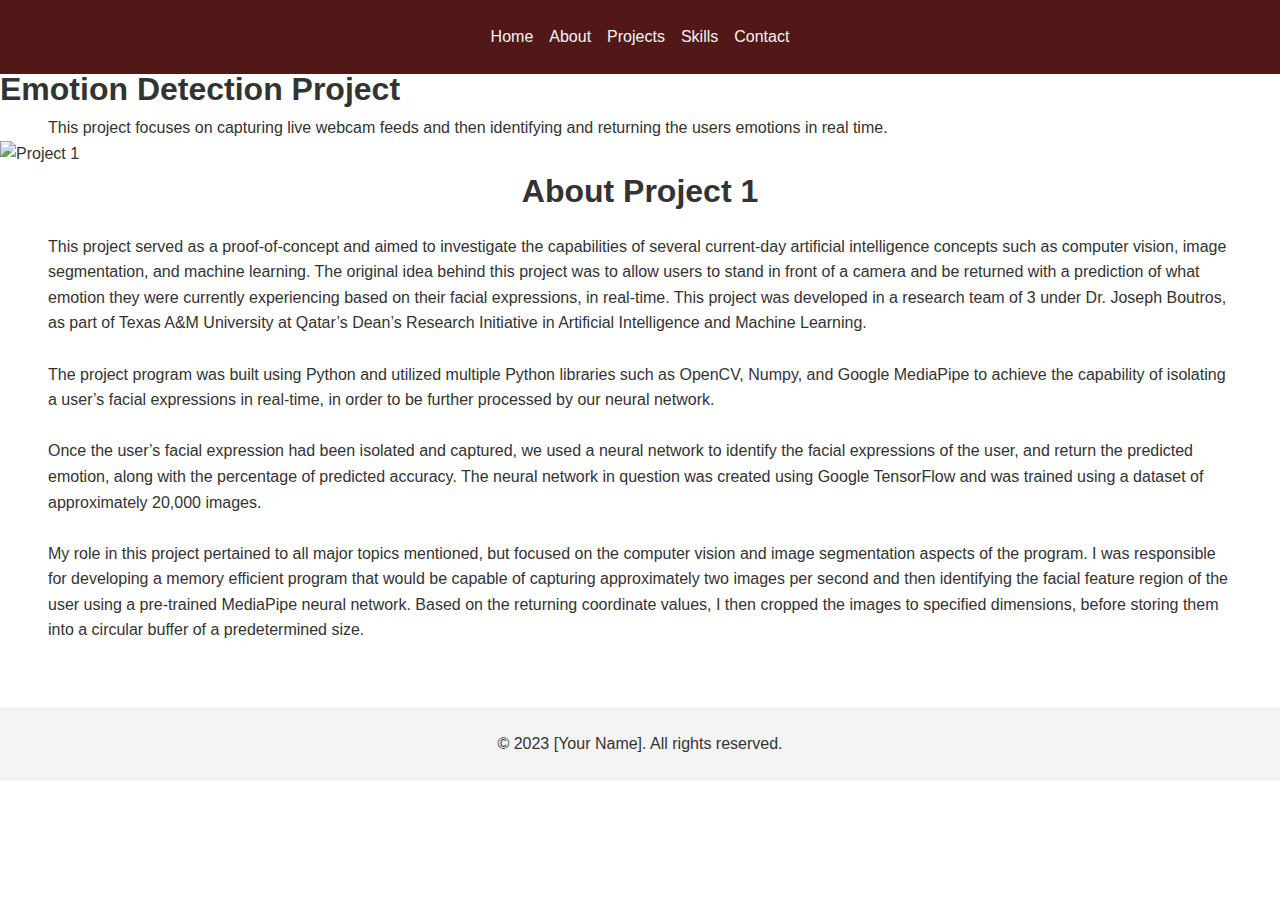
==== projects/emotion-detection.html @ f9ec8107 "new div" ====
<!DOCTYPE html>
<html lang="en">

<head>
    <meta charset="UTF-8">
    <meta name="viewport" content="width=device-width, initial-scale=1.0">
    <title>Project 1 - Electrical & Computer Engineering Portfolio</title>
    <link rel="stylesheet" href="p1-styles.css">
</head>

<body>
    <header>
        <nav>
            <ul>
                <li><a href="/#home">Home</a></li>
                <li><a href="/#about">About</a></li>
                <li><a href="/#projects">Projects</a></li>
                <li><a href="/#skills">Skills</a></li>
                <li><a href="/#contact">Contact</a></li>
            </ul>
        </nav>
    </header>

    <section id="project1">
        <h1>Emotion Detection Project</h1>
        <div class="short-description">
            <p>This project focuses on capturing live webcam feeds and then identifying and returning the users emotions in real time.</p>
        </div>
        <img src="project1-image.jpg" alt="Project 1">
        <h2>About Project 1</h2>
        <p>This project served as a proof-of-concept and aimed to investigate the capabilities of several current-day artificial intelligence concepts such as computer vision, image segmentation, and machine learning. The original idea behind this project was to allow users to stand in front of a camera and be returned with a prediction of what emotion they were currently experiencing based on their facial expressions, in real-time. This project was developed in a research team of 3 under Dr. Joseph Boutros, as part of Texas A&M University at Qatar’s Dean’s Research Initiative in Artificial Intelligence and Machine Learning.</p>
        <p><br></p>
        <p>The project program was built using Python and utilized multiple Python libraries such as OpenCV, Numpy, and Google MediaPipe to achieve the capability of isolating a user’s facial expressions in real-time, in order to be further processed by our neural network.</p>
        <p><br></p>
        <p>Once the user’s facial expression had been isolated and captured, we used a neural network to identify the facial expressions of the user, and return the predicted emotion, along with the percentage of predicted accuracy. The neural network in question was created using Google TensorFlow and was trained using a dataset of approximately 20,000 images.</p>
        <p><br></p>
        <p>My role in this project pertained to all major topics mentioned, but focused on the computer vision and image segmentation aspects of the program. I was responsible for developing a memory efficient program that would be capable of capturing approximately two images per second and then identifying the facial feature region of the user using a pre-trained MediaPipe neural network. Based on the returning coordinate values, I then cropped the images to specified dimensions, before storing them into a circular buffer of a predetermined size.</p>
    </section>

    <footer>
        <p>&copy; 2023 [Your Name]. All rights reserved.</p>
    </footer>
</body>

</html>
---- projects/p1-styles.css ----
/* General styles */
* {
    margin: 0;
    padding: 0;
    box-sizing: border-box;
}

body {
    font-family: Arial, sans-serif;
    line-height: 1.6;
    color: #333;
}

a {
    text-decoration: none;
}

ul {
    list-style: none;
}

img {
    width: 100%;
    height: auto;
}

/* Header */
header {
    background-color: #521818;
    padding: 1.5rem 0;
    position: fixed;
    top: 0;
    left: 0;
    width: 100%;
    z-index: 1000;
}

nav ul {
    display: flex;
    justify-content: center;
}

nav ul li {
    margin-right: 1rem;
}

nav ul li:last-child {
    margin-right: 0;
}

nav ul li a:hover {
    color: #555;
    transition: color 0.3s;
}

nav ul li a {
    color: #f4f4f4;
}

/* Sections */
section {
    padding: 4rem 0;
}

section h2 {
    font-size: 2rem;
    margin-bottom: 1rem;
    text-align: center;
}

/* Home */
#home {
    min-height: 100vh;
    display: flex;
    flex-direction: column;
    justify-content: center;
    align-items: center;
    text-align: center;
    padding-top: 6rem;
    background-image: url('home_bground.jpg');
    background-size: cover;
    background-position: center;
    background-repeat: no-repeat;
}

#home h1 {
    font-size: 3rem;
    margin-bottom: 0.5rem;
}

.home-text-wrapper {
    background-color: rgba(255, 255, 255, 0.9); /* White background with 80% opacity */
    display: inline-block;
    padding: 5rem; /* Adjust the padding as needed */
    border-radius: 5px; /* Rounded corners */
}

/* About */
#about .profile-photo {
    max-width: 300px;
    height: 500px;
    margin: 2rem auto;
    display: block;
    border-radius: 5%;
}

#about {
  text-align: left;
  padding-left: 3rem;
  padding-right: 3rem;
}

/* Projects */
.project {
    display: flex;
    flex-direction: column;
    align-items: center;
    margin-bottom: 2rem;
}

.project img {
    max-width: 500px;
    margin-bottom: 1rem;
}

.project h3 {
    font-size: 1.5rem;
    margin-bottom: 0.5rem;
}

/* Skills */
#skills ul {
    display: grid;
    grid-template-columns: repeat(auto-fit, minmax(200px, 1fr));
    grid-gap: 0.5rem;
    padding: 2rem;
}

/* Contact */
#contact ul {
    display: flex;
    flex-direction: column;
    align-items: center;
}

#contact li {
    margin-bottom: 1rem;
}

#contact a {
    text-decoration: none;
    color: #191e73;
}

#contact p {
    text-align: center;
}

/* Project1 */
#project1 p {
    text-align: left;
    padding-left: 3rem;
    padding-right: 3rem;
}

.short-description p {
    text-align: center;
}

/* Footer */
footer {
    background-color: #f4f4f4;
    padding: 1.5rem 0;
    text-align: center;
}
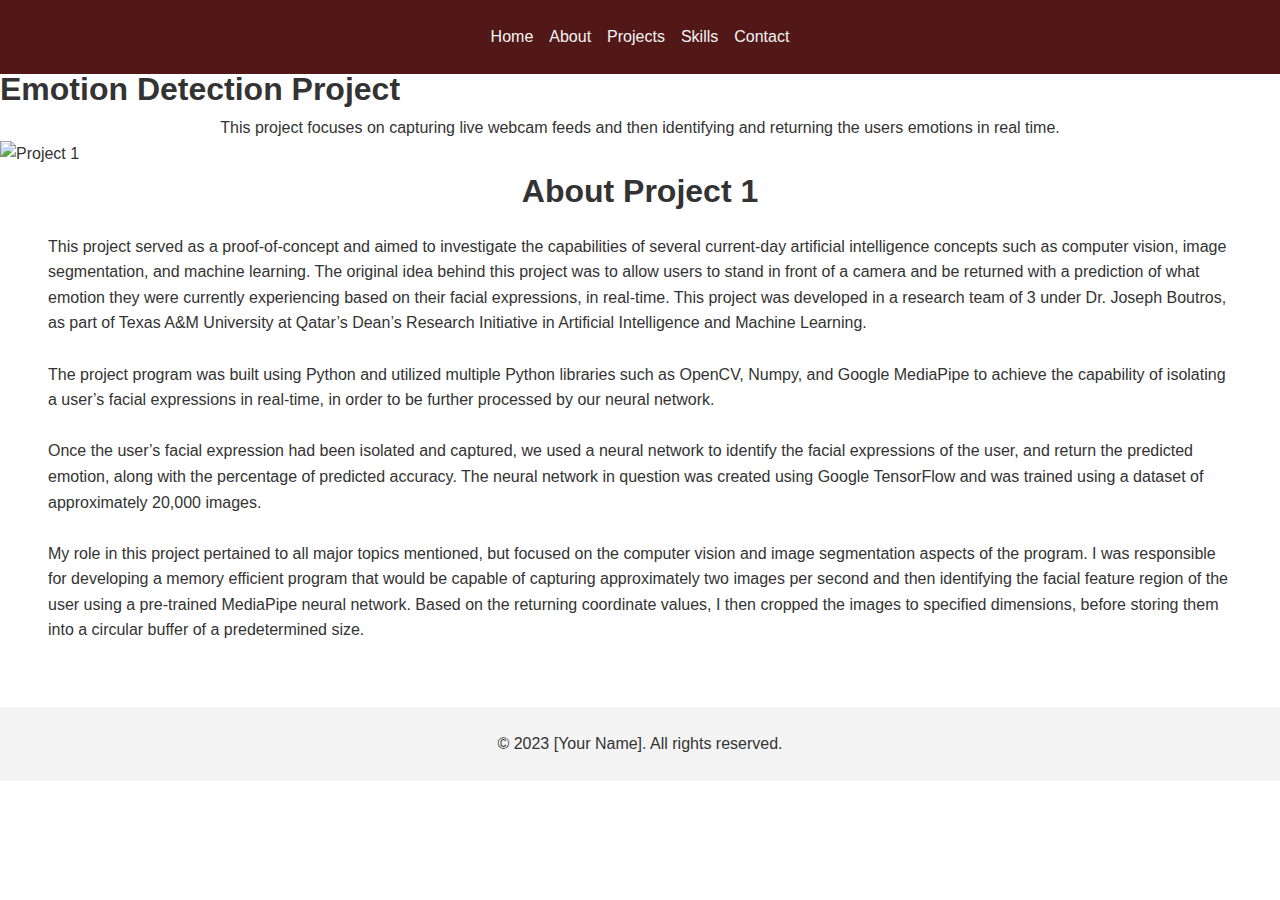
==== commit b3838ac1: "new div 2" ====
--- a/projects/emotion-detection.html
+++ b/projects/emotion-detection.html
@@ -28,13 +28,15 @@
         </div>
         <img src="project1-image.jpg" alt="Project 1">
         <h2>About Project 1</h2>
-        <p>This project served as a proof-of-concept and aimed to investigate the capabilities of several current-day artificial intelligence concepts such as computer vision, image segmentation, and machine learning. The original idea behind this project was to allow users to stand in front of a camera and be returned with a prediction of what emotion they were currently experiencing based on their facial expressions, in real-time. This project was developed in a research team of 3 under Dr. Joseph Boutros, as part of Texas A&M University at Qatar’s Dean’s Research Initiative in Artificial Intelligence and Machine Learning.</p>
-        <p><br></p>
-        <p>The project program was built using Python and utilized multiple Python libraries such as OpenCV, Numpy, and Google MediaPipe to achieve the capability of isolating a user’s facial expressions in real-time, in order to be further processed by our neural network.</p>
-        <p><br></p>
-        <p>Once the user’s facial expression had been isolated and captured, we used a neural network to identify the facial expressions of the user, and return the predicted emotion, along with the percentage of predicted accuracy. The neural network in question was created using Google TensorFlow and was trained using a dataset of approximately 20,000 images.</p>
-        <p><br></p>
-        <p>My role in this project pertained to all major topics mentioned, but focused on the computer vision and image segmentation aspects of the program. I was responsible for developing a memory efficient program that would be capable of capturing approximately two images per second and then identifying the facial feature region of the user using a pre-trained MediaPipe neural network. Based on the returning coordinate values, I then cropped the images to specified dimensions, before storing them into a circular buffer of a predetermined size.</p>
+        <div class="long-description">
+            <p>This project served as a proof-of-concept and aimed to investigate the capabilities of several current-day artificial intelligence concepts such as computer vision, image segmentation, and machine learning. The original idea behind this project was to allow users to stand in front of a camera and be returned with a prediction of what emotion they were currently experiencing based on their facial expressions, in real-time. This project was developed in a research team of 3 under Dr. Joseph Boutros, as part of Texas A&M University at Qatar’s Dean’s Research Initiative in Artificial Intelligence and Machine Learning.</p>
+            <p><br></p>
+            <p>The project program was built using Python and utilized multiple Python libraries such as OpenCV, Numpy, and Google MediaPipe to achieve the capability of isolating a user’s facial expressions in real-time, in order to be further processed by our neural network.</p>
+            <p><br></p>
+            <p>Once the user’s facial expression had been isolated and captured, we used a neural network to identify the facial expressions of the user, and return the predicted emotion, along with the percentage of predicted accuracy. The neural network in question was created using Google TensorFlow and was trained using a dataset of approximately 20,000 images.</p>
+            <p><br></p>
+            <p>My role in this project pertained to all major topics mentioned, but focused on the computer vision and image segmentation aspects of the program. I was responsible for developing a memory efficient program that would be capable of capturing approximately two images per second and then identifying the facial feature region of the user using a pre-trained MediaPipe neural network. Based on the returning coordinate values, I then cropped the images to specified dimensions, before storing them into a circular buffer of a predetermined size.</p>
+        </div>
     </section>
 
     <footer>
--- a/projects/p1-styles.css
+++ b/projects/p1-styles.css
@@ -158,6 +158,10 @@
 
 /* Project1 */
 #project1 p {
+
+}
+
+.long-description p {
     text-align: left;
     padding-left: 3rem;
     padding-right: 3rem;
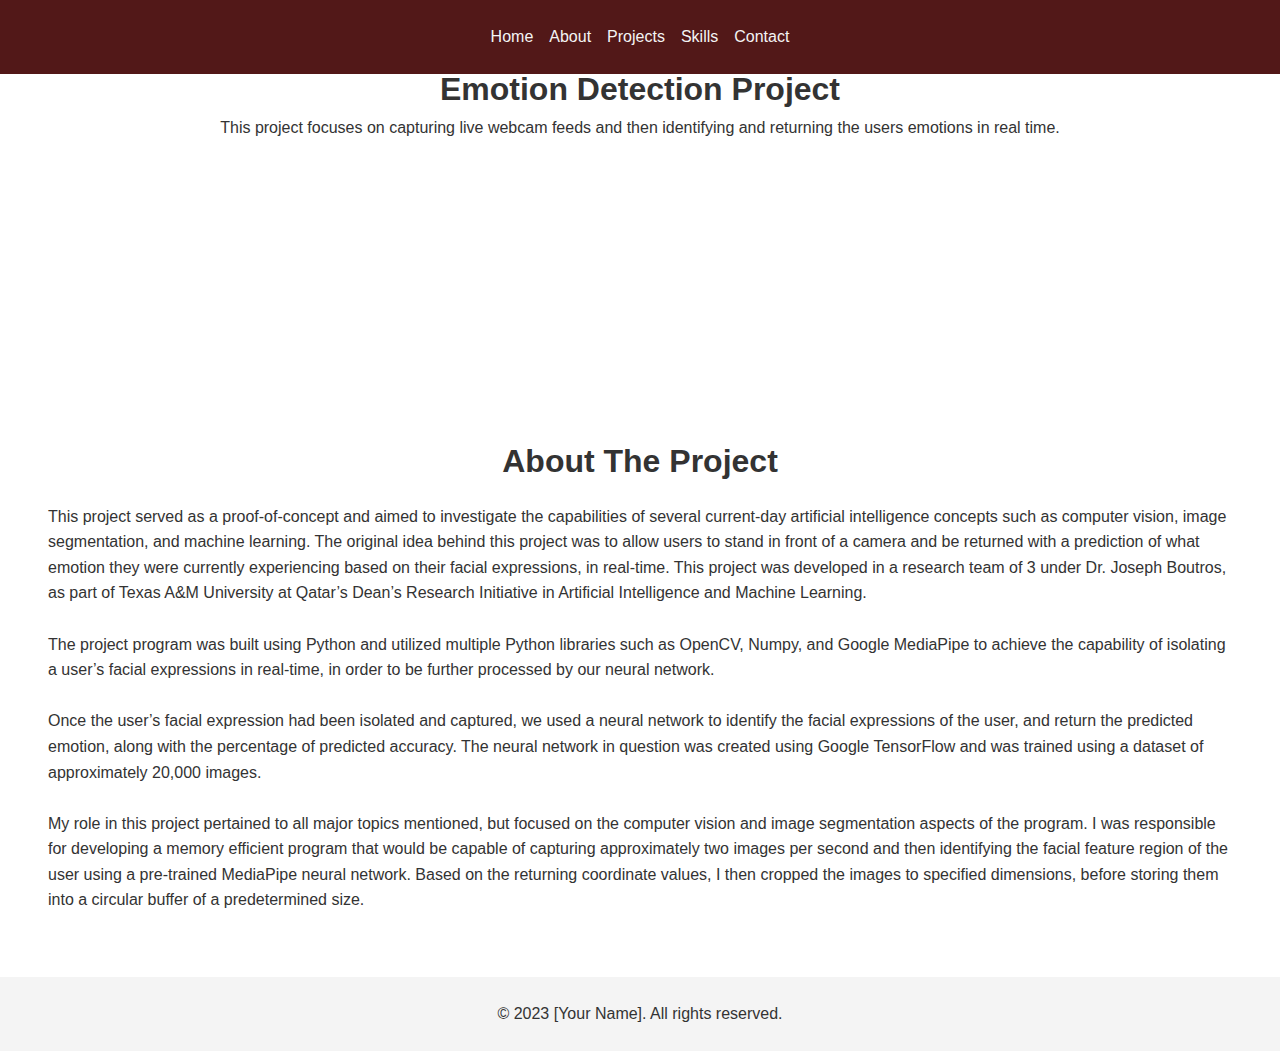
==== commit e96dfc6a: "ppt" ====
--- a/projects/emotion-detection.html
+++ b/projects/emotion-detection.html
@@ -26,8 +26,9 @@
         <div class="short-description">
             <p>This project focuses on capturing live webcam feeds and then identifying and returning the users emotions in real time.</p>
         </div>
-        <img src="project1-image.jpg" alt="Project 1">
-        <h2>About Project 1</h2>
+        <iframe src="https://tamuq-my.sharepoint.com/personal/a_faisal_chaudhry_qatar_tamu_edu/_layouts/15/Doc.aspx?sourcedoc={ef5416f0-b91b-41cf-b1a3-1b7a0d42d9b1}&amp;action=embedview&amp;wdAr=1.7777777777777777" width="476px" height="288px" frameborder="0">This is an embedded <a target="_blank" href="https://office.com">Microsoft Office</a> presentation, powered by <a target="_blank" href="https://office.com/webapps">Office</a>.</iframe>
+        <!--<img src="project1-image.jpg" alt="Project 1">-->
+        <h2>About The Project</h2>
         <div class="long-description">
             <p>This project served as a proof-of-concept and aimed to investigate the capabilities of several current-day artificial intelligence concepts such as computer vision, image segmentation, and machine learning. The original idea behind this project was to allow users to stand in front of a camera and be returned with a prediction of what emotion they were currently experiencing based on their facial expressions, in real-time. This project was developed in a research team of 3 under Dr. Joseph Boutros, as part of Texas A&M University at Qatar’s Dean’s Research Initiative in Artificial Intelligence and Machine Learning.</p>
             <p><br></p>
--- a/projects/p1-styles.css
+++ b/projects/p1-styles.css
@@ -157,8 +157,8 @@
 }
 
 /* Project1 */
-#project1 p {
-
+#project1 h1 {
+    text-align: center;
 }
 
 .long-description p {
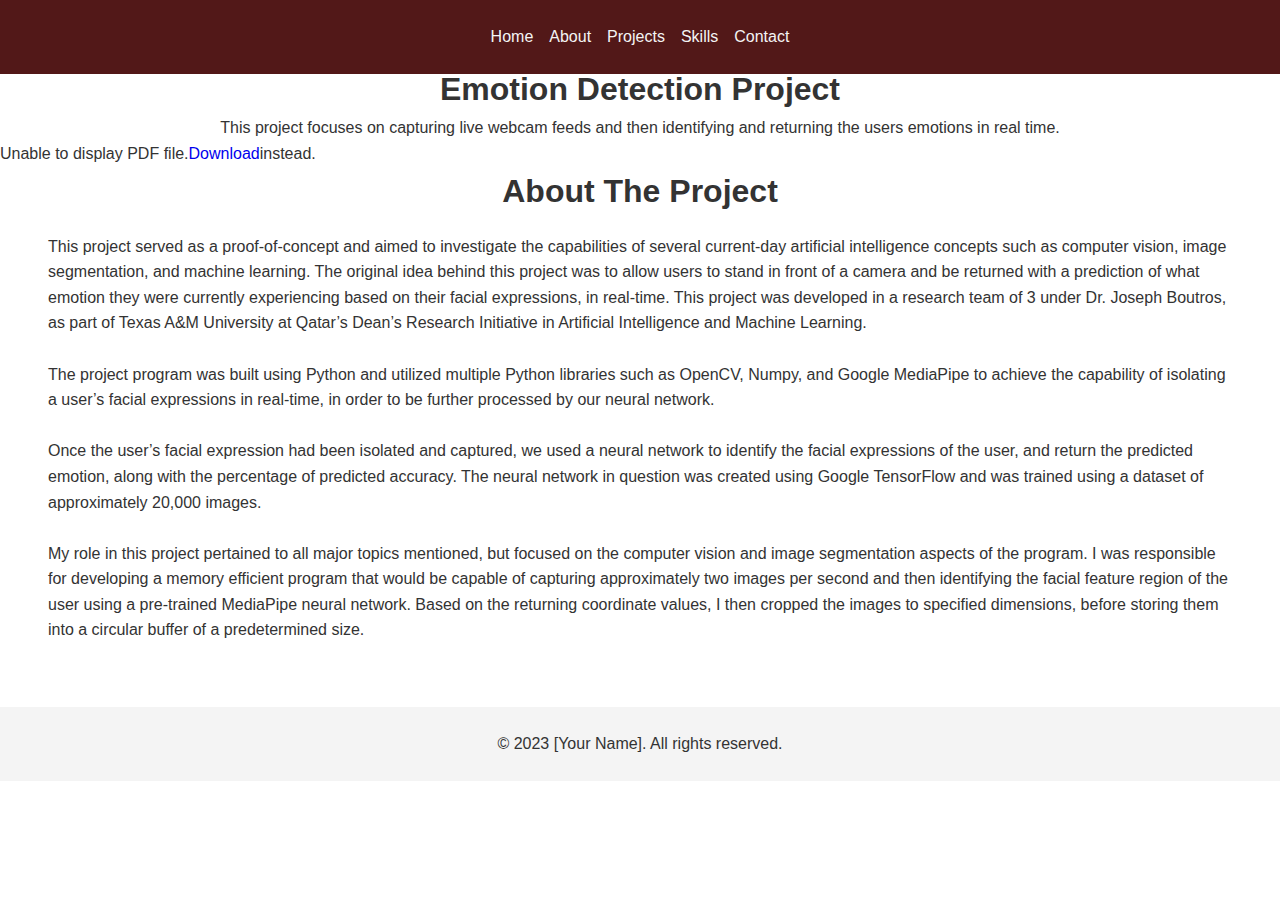
==== commit bfc65f58: "pdf ppt" ====
--- a/projects/emotion-detection.html
+++ b/projects/emotion-detection.html
@@ -26,7 +26,9 @@
         <div class="short-description">
             <p>This project focuses on capturing live webcam feeds and then identifying and returning the users emotions in real time.</p>
         </div>
-        <iframe src="https://tamuq-my.sharepoint.com/personal/a_faisal_chaudhry_qatar_tamu_edu/_layouts/15/Doc.aspx?sourcedoc={ef5416f0-b91b-41cf-b1a3-1b7a0d42d9b1}&amp;action=embedview&amp;wdAr=1.7777777777777777" width="476px" height="288px" frameborder="0">This is an embedded <a target="_blank" href="https://office.com">Microsoft Office</a> presentation, powered by <a target="_blank" href="https://office.com/webapps">Office</a>.</iframe>
+        <object type="application/pdf" data="ECEN-491-Research-PP.pdf">
+            <p>Unable to display PDF file.<a href="ECEN-491-Research-PP.pdf">Download</a>instead.</p>
+        </object>
         <!--<img src="project1-image.jpg" alt="Project 1">-->
         <h2>About The Project</h2>
         <div class="long-description">
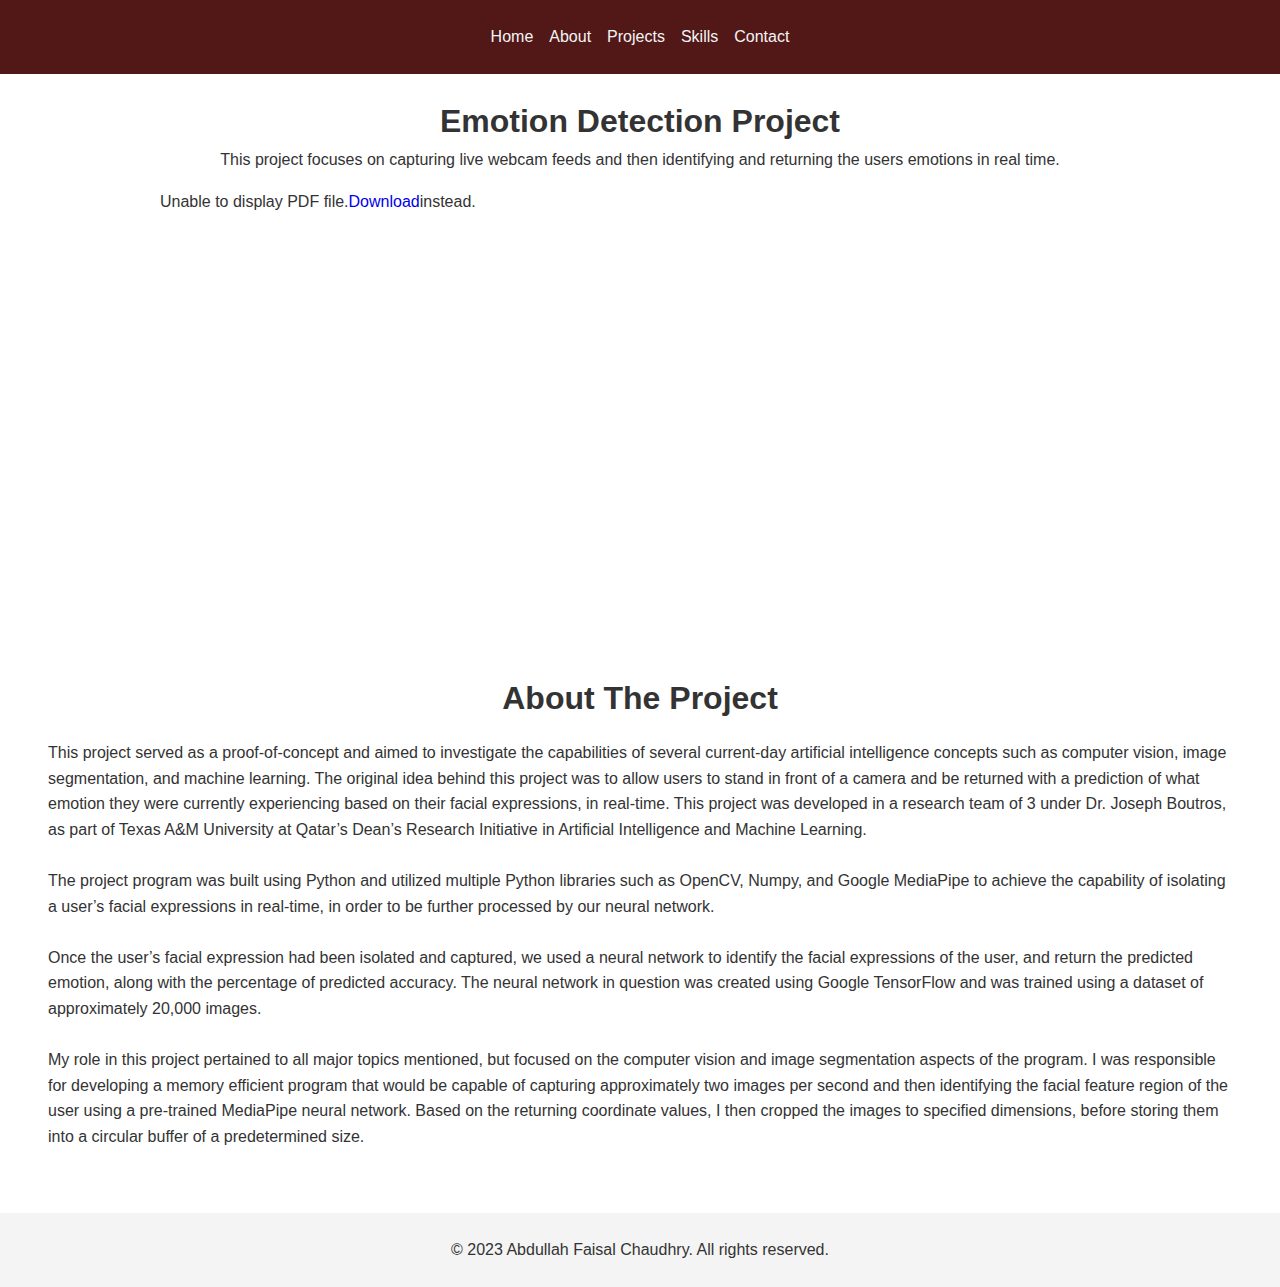
==== commit dea940a6: "Update emotion-detection.html" ====
--- a/projects/emotion-detection.html
+++ b/projects/emotion-detection.html
@@ -26,7 +26,7 @@
         <div class="short-description">
             <p>This project focuses on capturing live webcam feeds and then identifying and returning the users emotions in real time.</p>
         </div>
-        <object type="application/pdf" data="ECEN-491-Research-PP.pdf">
+        <object type="application/pdf" data="ECEN-491-Research-PP.pdf" width="75%" height="500px" align="middle">
             <p>Unable to display PDF file.<a href="ECEN-491-Research-PP.pdf">Download</a>instead.</p>
         </object>
         <!--<img src="project1-image.jpg" alt="Project 1">-->
@@ -43,7 +43,7 @@
     </section>
 
     <footer>
-        <p>&copy; 2023 [Your Name]. All rights reserved.</p>
+        <p>&copy; 2023 Abdullah Faisal Chaudhry. All rights reserved.</p>
     </footer>
 </body>
 
--- a/projects/p1-styles.css
+++ b/projects/p1-styles.css
@@ -68,97 +68,21 @@
     text-align: center;
 }
 
-/* Home */
-#home {
-    min-height: 100vh;
-    display: flex;
-    flex-direction: column;
-    justify-content: center;
-    align-items: center;
-    text-align: center;
+/* Project1 */
+#project1 {
     padding-top: 6rem;
-    background-image: url('home_bground.jpg');
-    background-size: cover;
-    background-position: center;
-    background-repeat: no-repeat;
+
 }
 
-#home h1 {
-    font-size: 3rem;
-    margin-bottom: 0.5rem;
-}
-
-.home-text-wrapper {
-    background-color: rgba(255, 255, 255, 0.9); /* White background with 80% opacity */
-    display: inline-block;
-    padding: 5rem; /* Adjust the padding as needed */
-    border-radius: 5px; /* Rounded corners */
-}
-
-/* About */
-#about .profile-photo {
-    max-width: 300px;
-    height: 500px;
-    margin: 2rem auto;
-    display: block;
-    border-radius: 5%;
-}
-
-#about {
-  text-align: left;
-  padding-left: 3rem;
-  padding-right: 3rem;
-}
-
-/* Projects */
-.project {
-    display: flex;
-    flex-direction: column;
-    align-items: center;
-    margin-bottom: 2rem;
-}
-
-.project img {
-    max-width: 500px;
-    margin-bottom: 1rem;
-}
-
-.project h3 {
-    font-size: 1.5rem;
-    margin-bottom: 0.5rem;
-}
-
-/* Skills */
-#skills ul {
-    display: grid;
-    grid-template-columns: repeat(auto-fit, minmax(200px, 1fr));
-    grid-gap: 0.5rem;
-    padding: 2rem;
-}
-
-/* Contact */
-#contact ul {
-    display: flex;
-    flex-direction: column;
-    align-items: center;
-}
-
-#contact li {
-    margin-bottom: 1rem;
-}
-
-#contact a {
-    text-decoration: none;
-    color: #191e73;
-}
-
-#contact p {
+#project1 h1 {
     text-align: center;
 }
 
-/* Project1 */
-#project1 h1 {
-    text-align: center;
+#project1 object {
+    display: block;
+    margin: auto;
+    padding-top: 1rem;
+    padding-bottom: 1rem;
 }
 
 .long-description p {
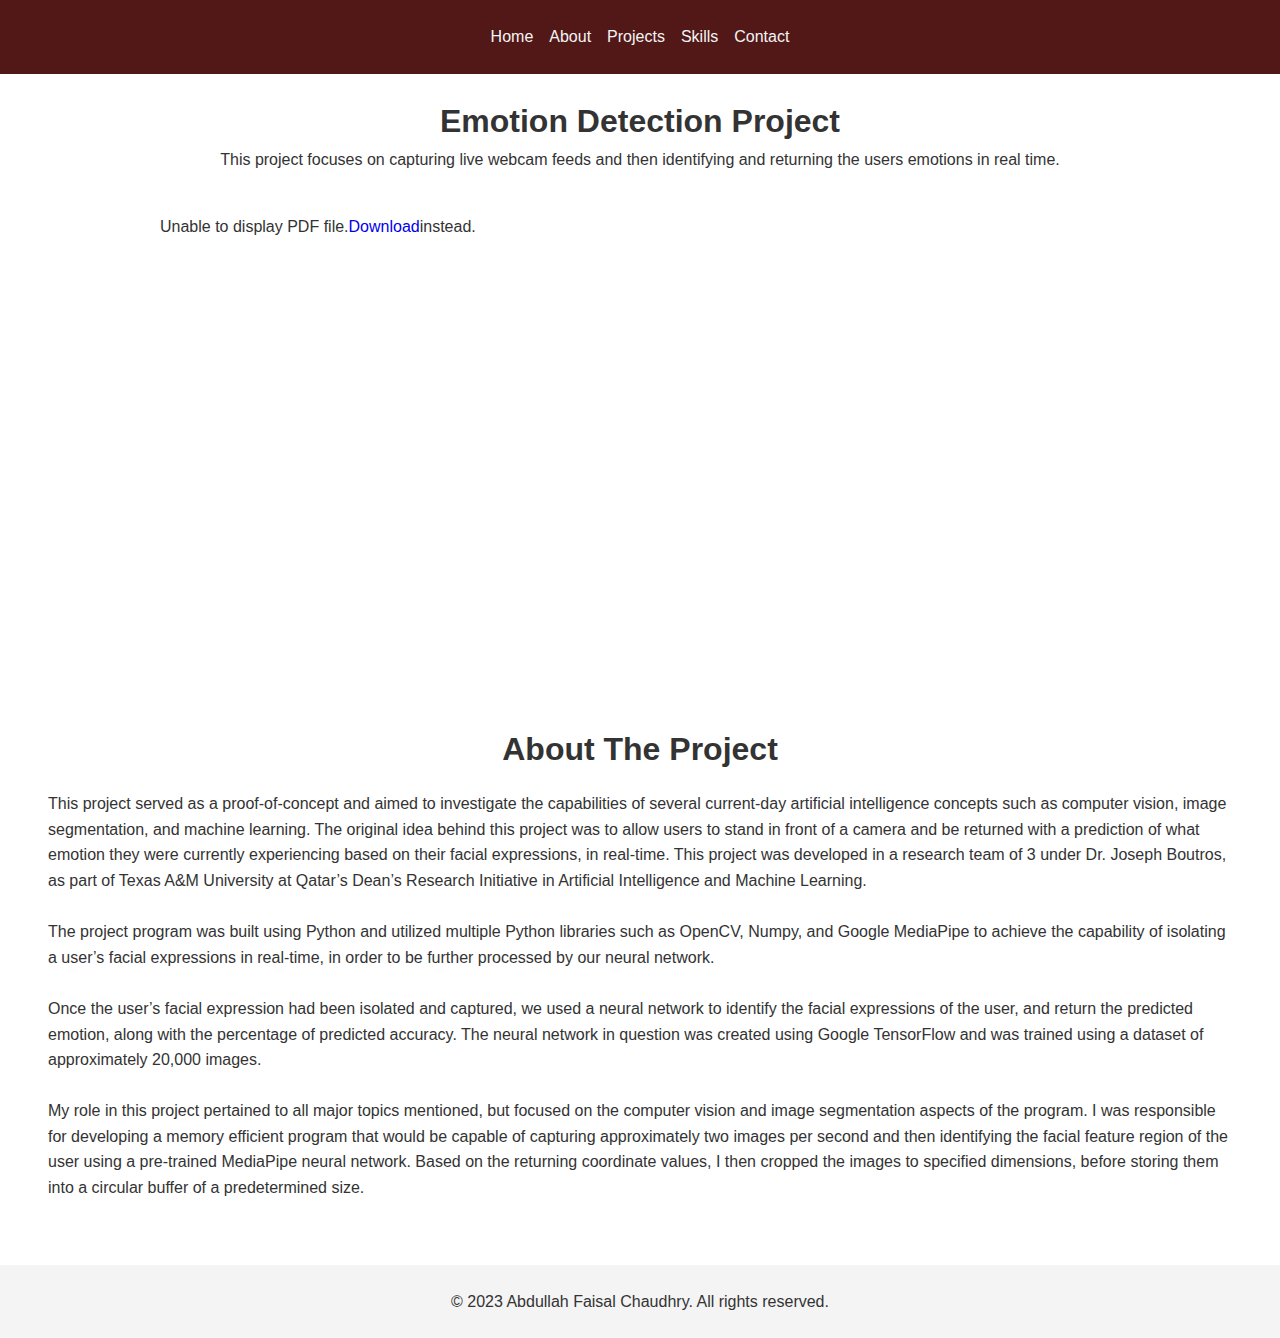
==== commit 4e626397: "format changes, footer fix" ====
--- a/projects/emotion-detection.html
+++ b/projects/emotion-detection.html
@@ -25,11 +25,13 @@
         <h1>Emotion Detection Project</h1>
         <div class="short-description">
             <p>This project focuses on capturing live webcam feeds and then identifying and returning the users emotions in real time.</p>
+            <br>
         </div>
         <object type="application/pdf" data="ECEN-491-Research-PP.pdf" width="75%" height="500px" align="middle">
             <p>Unable to display PDF file.<a href="ECEN-491-Research-PP.pdf">Download</a>instead.</p>
         </object>
         <!--<img src="project1-image.jpg" alt="Project 1">-->
+        <br>
         <h2>About The Project</h2>
         <div class="long-description">
             <p>This project served as a proof-of-concept and aimed to investigate the capabilities of several current-day artificial intelligence concepts such as computer vision, image segmentation, and machine learning. The original idea behind this project was to allow users to stand in front of a camera and be returned with a prediction of what emotion they were currently experiencing based on their facial expressions, in real-time. This project was developed in a research team of 3 under Dr. Joseph Boutros, as part of Texas A&M University at Qatar’s Dean’s Research Initiative in Artificial Intelligence and Machine Learning.</p>
